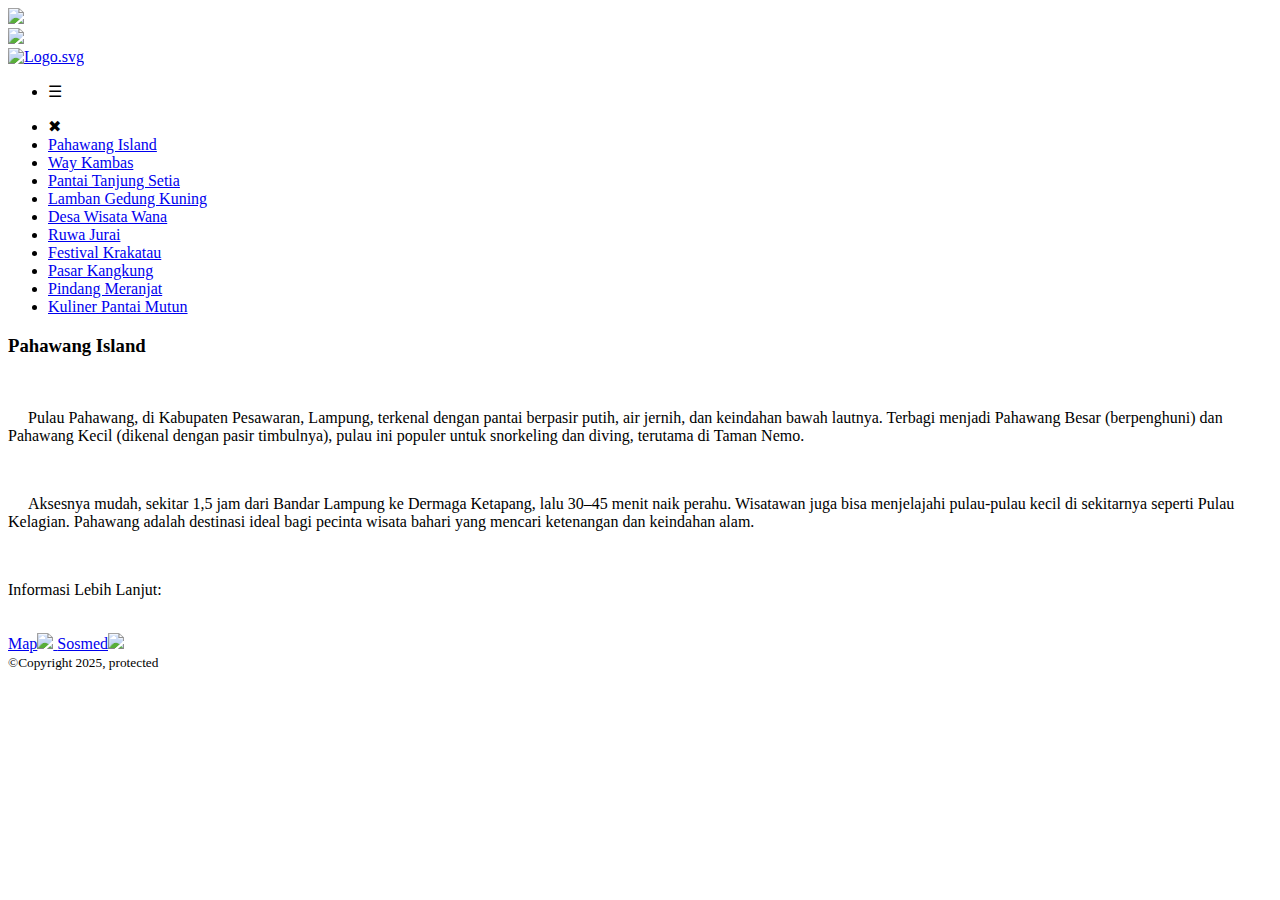
==== pahawangIsland.html @ 31d5b0fd "Add files via upload" ====
<!DOCTYPE html>
<html>
<head>
  <meta charset="UTF-8">
  <meta name="Viewport" content="width=device-width, , initial-scale=1.0">
  <meta name="author" content="Dilki Mulyana">
  <link rel="stylesheet" href="css/style2.css">
  <link rel="stylesheet" href="css/nav.css">
  <link rel="stylesheet" href="css/animations.css">
  <title>Pahawang Island</title>
</head>
<body>
  <!-- background -->
  <div class="background">
    <img src="../gambar/bg1,2.png">
  </div>
  <div class="imgContainer">
    <img src="../gambar/pahawangBg.jpg">
  </div>
  <div class="circle"></div>
  <div class="circle s2"></div>
  <div class="circle s3"></div>
  <!-- navigation -->
  <nav class="navbar">
      <a href="index.html" onclick="history.back(); return false;"><img src="gambar/tandaPanah.png" alt="Logo.svg" class="logoSize pudar"></a>
      <ul class="navigator">
        <li onclick=showSidebar()>&#9776;</li>
      </ul>
      <ul class="sidebar">
        <li href="#" onclick=closeSidebar() class="close">&#10006;</li>
        <!-- alam -->
        <li><a href="pahawangIsland.html">Pahawang Island</a></li>
        <li><a href="wayKambas.html">Way Kambas</a></li>
        <li><a href="pTanjungSetia.html">Pantai Tanjung Setia</a></li>
        <!-- budaya -->
        <li><a href="lgk.html">Lamban Gedung Kuning</a></li>
        <li><a href="dww.html">Desa Wisata Wana</a></li>
        <li><a href="mlrj.html">Ruwa Jurai</a></li>
        <li><a href="fk.html">Festival Krakatau</a></li>
        <!-- kuliner -->
        <li><a href="pk.html">Pasar Kangkung</a></li>
        <li><a href="pr.html">Pindang Meranjat</a></li>
        <li><a href="kpm.html">Kuliner Pantai Mutun</a></li>
      </ul>
  </nav>
  <!-- information -->
  <div class="glass">
    <h3>Pahawang Island</h3><br>
    <p>&nbsp;&nbsp;&nbsp;&nbsp;&nbsp;Pulau Pahawang, di Kabupaten Pesawaran, Lampung, terkenal dengan pantai berpasir putih, air jernih, dan keindahan bawah lautnya. Terbagi menjadi Pahawang Besar (berpenghuni) dan Pahawang Kecil (dikenal dengan pasir timbulnya), pulau ini populer untuk snorkeling dan diving, terutama di Taman Nemo.</p><br>
    <p>&nbsp;&nbsp;&nbsp;&nbsp;&nbsp;Aksesnya mudah, sekitar 1,5 jam dari Bandar Lampung ke Dermaga Ketapang, lalu 30–45 menit naik perahu. Wisatawan juga bisa menjelajahi pulau-pulau kecil di sekitarnya seperti Pulau Kelagian. Pahawang adalah destinasi ideal bagi pecinta wisata bahari yang mencari ketenangan dan keindahan alam.</p><br>
    <p>Informasi Lebih Lanjut:</p><br>
    <a href="https://www.google.com/maps/place/Pulau+Pahawang,+Pardasuka,+Kabupaten+Pringsewu,+Lampung/@-5.66809,105.224169,12z/data=!4m6!3m5!1s0x2e4125615c897003:0x8307d0a223c4a639!8m2!3d-5.6752922!4d105.2224062!16s%2Fg%2F1hc0h01s_" target="_blank" class="infContainer">Map<img src="gambar/gps.png" class="item">
    </a>
    <a class="infContainer" href="https://www.instagram.com/pahawang.island.lampung?igsh=MWwybTBsbXYwOGozdw==" target="_blank">Sosmed<img src="gambar/instagram-logo.png" class="item"></a>
  </div>
<footer><small>&copy;Copyright 2025, protected</small></footer>
<!-- js -->

<script src="js-script/script.js"></script>
</body>
</html>
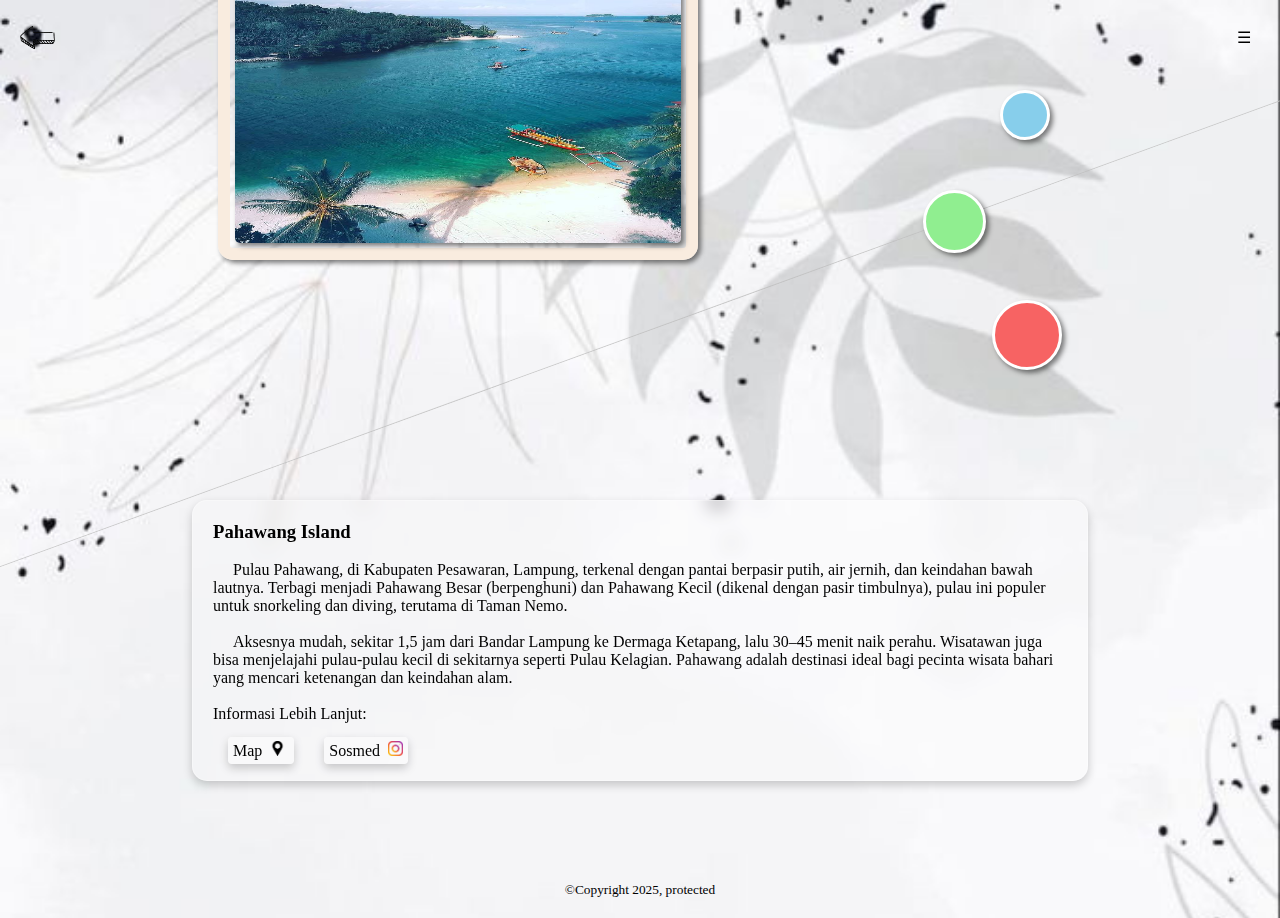
==== commit 08876ce6: "Update pahawangIsland.html" ====
--- a/pahawangIsland.html
+++ b/pahawangIsland.html
@@ -12,7 +12,7 @@
 <body>
   <!-- background -->
   <div class="background">
-    <img src="../gambar/bg1,2.png">
+    <img src="../gambar/bg1-2.png">
   </div>
   <div class="imgContainer">
     <img src="../gambar/pahawangBg.jpg">
@@ -58,4 +58,4 @@
 
 <script src="js-script/script.js"></script>
 </body>
-</html>+</html>
--- a/css/style2.css
+++ b/css/style2.css
@@ -0,0 +1,201 @@
+:root {
+  --black: #050405;
+  --light: #fff;
+  --cream: #f9ecdf;
+  --brown: #201818;
+  --grey: #46454a;
+  --solid-cream: #b9937c;
+}
+@import url("animations.css");
+* {
+  margin: 0;
+  padding: 0;
+  box-sizing: border-box;
+}
+body {
+  background-image: url('../gambar/bg1.jpg');
+  background-size: cover;
+}
+.background {
+  width: 100%;
+  height: 880px;
+  overflow: hidden;
+  position: relative;
+}
+.background img {
+  width: 2000px;
+  height: 900px;
+  transform: translate(-400px, -580px) rotate(-20deg);
+  opacity: .8;
+  animation: bg 2s ease-out;
+  user-select: none;
+  position: absolute;
+}
+.imgContainer {
+  position: absolute;
+  width: min(40vw, 480px);
+  height: min(40vw, 320px);
+  top: 100px;
+  left: 17%;
+  transform: translate(0, -50%);
+  border: 12px solid var(--cream);
+  padding: 5px;
+  border-radius: 15px;
+  animation: randomMoveSmooth 28s ease-in-out 1.8s infinite, inTop 1.8s ease-out;
+  box-shadow: 3px 3px 5px rgba(0,0,0,0.5);
+}
+.imgContainer img {
+  width: 100%;
+  height: 100%;
+  animation: randomMove 25s ease-in-out infinite 1.8s;
+  border-radius: 5px;
+  box-shadow: 3px 3px 5px rgba(0,0,0,0.5);
+}
+.circle {
+  width: 50px;
+  height: 50px;
+  border-radius: 100%;
+  background-color: skyblue;
+  position: absolute;
+  right: min(60vw, 18%);
+  top: 90px;
+  animation: randomMoveSmooth 22s ease-in-out infinite, inOpacity 0.2s ease-out 0.4s backwards;
+  border: 3px solid var(--light);
+  box-shadow: 3px 3px 5px rgba(0,0,0,0.5);
+}
+.s2 {
+  width: 63px;
+  height: 63px;
+  border-radius: 100%;
+  background-color: lightgreen;
+  position: absolute;
+  right: min(60vw, 23%);
+  top: 190px;
+  animation: randomMoveSmooth 18s ease-in-out infinite, inOpacity 0.2s ease-out 0.8s backwards;
+  border: 3px solid var(--light);
+  box-shadow: 3px 3px 5px rgba(0,0,0,0.5);
+}
+.s3 {
+  width: 70px;
+  height: 70px;
+  border-radius: 100%;
+  background-color: rgb(247,99,99);
+  position: absolute;
+  right: min(60vw, 17%);
+  top: 300px;
+  animation: randomMoveSmooth 20s ease-in-out infinite, inOpacity 0.2s ease-out 1.2s backwards;
+  border: 3px solid var(--light);
+  box-shadow: 3px 3px 5px rgba(0,0,0,0.5);
+}
+.glass {
+    position: absolute;
+    top: 500px;
+    width: 70%;
+    left: 50%; 
+    transform: translate(-50%, 0); 
+    padding: 20px;
+    background: rgba(255, 255, 255, 0.2);
+    border-radius: 15px;
+    backdrop-filter: blur(10px);
+    box-shadow: 0 4px 10px rgba(0, 0, 0, 0.2);
+    border: 1px solid rgba(255, 255, 255, 0.3);
+    animation: opacitys 0.5s;
+}
+.infContainer {
+  padding: 5px;
+  width: 40px;
+  height: 30px;
+  margin: 10px 15px;
+  background: rgba(255, 255, 255, 0.2);
+  border-radius: 4px;
+  text-decoration: none;
+  color: inherit;
+  backdrop-filter: blur(10px);
+  box-shadow: 0 4px 10px rgba(0, 0, 0, 0.2);
+}
+.item {
+  width: 15px;
+  height: 15px;
+  margin-left:8px;
+  display: inline-block;
+}
+footer {
+  position: relative;
+  text-align: center;
+  padding-bottom: 20px;
+}
+@media (max-width: 600px) {
+  .background {
+    height: 790px;
+  }
+  .imgContainer {
+    position: absolute;
+    width: 200px;
+    height: 150px;
+    top: 80px;
+    left: 8%;
+    transform: translate(0, -50%);
+    border: 6px solid var(--cream);
+    padding: 3px;
+    border-radius: 9px;
+    animation: randomMoveSmooth 40s ease-in-out 1.8s infinite, inTop 1.8s ease-out;
+    box-shadow: 3px 3px 5px rgba(0,0,0,0.5);
+  }
+  .imgContainer img {
+    border-radius: 2px;
+    animation: randomMove 45s ease-in-out infinite 1.8s;
+  }
+  .circle {
+  width: 10px;
+  height: 10px;
+  border-radius: 100%;
+  background-color: skyblue;
+  position: absolute;
+  left: 310px;
+  top: 85px;
+  animation: randomMoveSmooth 28s ease-in-out infinite, inOpacity 0.2s ease-out 0.4s backwards;
+  border: 2px solid var(--light);
+  box-shadow: 3px 3px 5px rgba(0,0,0,0.5);
+}
+  .s2 {
+  width: 15px;
+  height: 15px;
+  border-radius: 100%;
+  background-color: lightgreen;
+  position: absolute;
+  left: 290px;
+  top: 110px;
+  animation: randomMoveSmooth 26s ease-in-out infinite, inOpacity 0.2s ease-out 0.8s backwards;
+  border: 2px solid var(--light);
+  box-shadow: 3px 3px 5px rgba(0,0,0,0.5);
+}
+  .s3 {
+  width: 23px;
+  height: 23px;
+  border-radius: 100%;
+  background-color: rgb(247,99,99);
+  position: absolute;
+  left: 310px;
+  top: 140px;
+  animation: randomMoveSmooth 29s ease-in-out infinite, inOpacity 0.2s ease-out 1.2s backwards;
+  border: 2px solid var(--light);
+  box-shadow: 3px 3px 5px rgba(0,0,0,0.5);
+}
+  .glass {
+    position: absolute;
+    top: 270px;
+    width: 90%;
+    left: 50%; 
+    transform: translate(-50%, 0); 
+    padding: 20px;
+    background: rgba(255, 255, 255, 0.2);
+    border-radius: 15px;
+    backdrop-filter: blur(10px);
+    box-shadow: 0 4px 10px rgba(0, 0, 0, 0.2);
+    border: 1px solid rgba(255, 255, 255, 0.3);
+    animation: opacitys 0.5s;
+  }
+  footer {
+    padding: 10px;
+  }
+}--- a/css/nav.css
+++ b/css/nav.css
@@ -0,0 +1,145 @@
+:root {
+  --black: #050405;
+  --light: #fff;
+  --cream: #f9ecdf;
+  --brown: #201818;
+  --grey: #46454a;
+  --solid-cream: #b9937c;
+}
+.navbar {
+  z-index: 99;
+  display: block;
+  position: fixed;
+  top: 0;
+  left: 0;
+  width: 100%;
+}
+@import url("animations.css");
+
+/* Animations */
+
+@keyframes kiri {
+  from { transform: translateX(0%); }
+  to { transform: translateX(-50%); }
+}
+@keyframes pudar-ke-kiri {
+  from {
+    transform: translateX(200px);
+    opacity: 0;
+  }
+  to {
+    transform: translateX(0px);
+    opacity: 1;
+  }
+}
+@keyframes pudar {
+  from { opacity: 0;}
+  to { opacity: 1;}
+}
+.pudar-ke-kiri {
+  animation: pudar-ke-kiri 0.7s ease-out;
+}
+.pudar {
+  animation: pudar 0.7s;
+}
+
+/* Navigator */
+
+ li a {
+  color: black;
+  padding:  0px 10px;
+  font-weight: 500px;
+  font-size: 1.3rem;
+  text-decoration: none;
+}
+.navbar {
+  justify-content: space-between;
+  position: fixed;
+  width: 100%;
+  display: flex;
+  z-index: 1;
+}
+.logoSize {
+  margin: 8px;
+  width: 25px;
+  height: 25px;
+}
+.navigator {
+  display: flex;
+  margin: 8px;
+  list-style-type: none;
+}
+.navigator li {
+  display: inline-block;
+  padding: 0px 10px;
+  animation: pudar 0.3s;
+}
+a:hover {
+  color: var(--black);
+}
+a, a:focus, a:active {
+    outline: none;
+    -webkit-tap-highlight-color: transparent;
+}
+.sidebar {
+  display: none;
+  flex-direction: column;
+  backdrop-filter: blur(10px);
+  background-color: rgba(255,255,255,0.6);
+  box-shadow: 0px 0px 10px var(--grey);
+  width: 55%;
+  z-index: 99;
+  height: 70%;
+  border-bottom-left-radius: 10px;
+  list-style-type: none;
+  animation: topBar 0.3s;
+}
+.close {
+  justify-content: right;
+  margin: 8px 18px;
+}
+.sidebar a {
+  padding: 10px 10px;
+  text-decoration: none;
+  color: black;
+  display: block;
+  width: 100%;
+  height: 100%;
+}
+.sidebar a:hover {
+  background-color: rgba(255,255,255,0.519);
+}
+.sidebar li:last-child {
+  border-bottom-left-radius: 10px;
+}
+.sidebar li:first-child {
+  margin-left: auto;
+}
+@media (min-width: 601px) {
+  .logoSize {
+    margin: 20px;
+    width: 35px;
+    height: 35px;
+  }
+  .navigator li {
+    display: inline-block;
+    padding: 20px 0px;
+    width: 35px;
+    height: 35px;
+  }
+  .sidebar {
+    display: none;
+    flex-direction: column;
+    backdrop-filter: blur(10px);
+    box-shadow: 0px 0px 10px var(--light);
+    width: 30%;
+    height: 70%;
+    border-bottom-left-radius: 10px;
+    list-style-type: none;
+  }
+  .close {
+    margin: 27px 28px;
+    justify-content: right;
+    transform: translate(0px, 0px);
+  }
+}--- a/css/animations.css
+++ b/css/animations.css
@@ -0,0 +1,235 @@
+@keyframes bg {
+  0% {
+    transform: translate(-1200px, -1200px);
+    rotate(-20deg);
+  }
+  80% {
+    transform: translate(-450px, -500px) rotate(-20deg);
+  }
+  100% {
+    transform: translate(-400px, -580px) rotate(-20deg);
+  }
+}
+@keyframes inTop {
+  0%, 45% {
+    transform: translate(0, -1000px); 
+  }
+  70% { 
+    transform: translate(0, 20px);
+  }
+  75% {
+    transform: translate(0, -11px);
+  }
+  80% {
+    transform: translate(0, 15px);
+  }
+  85% {
+    transform: translate(0, -8px);
+  }
+  100% { transform: translate(0, 0); }
+}
+@keyframes randomMove {
+  0%   { transform: translate(0px, 0px) scale(1); }
+    10%  { transform: translate(5px, -7px) scale(1.02); }
+    20%  { transform: translate(-6px, 4px) scale(0.98); }
+    30%  { transform: translate(8px, -3px) scale(1.03); }
+    40%  { transform: translate(-4px, 10px) scale(1.01); }
+    50%  { transform: translate(3px, -6px) scale(0.97); }
+    60%  { transform: translate(-9px, 5px) scale(1.04); }
+    70%  { transform: translate(6px, -8px) scale(1); }
+    80%  { transform: translate(-3px, 7px) scale(1.02); }
+    90%  { transform: translate(7px, -2px) scale(0.99); }
+    100% { transform: translate(0px, 0px) scale(1); }
+}
+@keyframes randomMoveSmooth {
+  0%   { transform: translate(0px, 0px) scale(1); }
+    5%   { transform: translate(2px, -3px) scale(1.01); }
+    10%  { transform: translate(-2px, 2px) scale(1); }
+    15%  { transform: translate(3px, -4px) scale(1.01); }
+    20%  { transform: translate(-3px, 3px) scale(0.99); }
+    25%  { transform: translate(4px, -2px) scale(1.02); }
+    30%  { transform: translate(-4px, 4px) scale(1); }
+    35%  { transform: translate(5px, -5px) scale(1.01); }
+    40%  { transform: translate(-5px, 5px) scale(0.98); }
+    45%  { transform: translate(6px, -3px) scale(1.02); }
+    50%  { transform: translate(-6px, 3px) scale(1); }
+    55%  { transform: translate(7px, -4px) scale(1.01); }
+    60%  { transform: translate(-7px, 4px) scale(0.98); }
+    65%  { transform: translate(8px, -2px) scale(1.02); }
+    70%  { transform: translate(-8px, 2px) scale(1); }
+    75%  { transform: translate(9px, -3px) scale(1.01); }
+    80%  { transform: translate(-9px, 3px) scale(0.99); }
+    85%  { transform: translate(10px, -4px) scale(1.02); }
+    90%  { transform: translate(-10px, 4px) scale(1); }
+    95%  { transform: translate(11px, -2px) scale(1.01); }
+    100% { transform: translate(0px, 0px) scale(1); }
+}
+@keyframes inOpacity {
+  0% { 
+    opacity: 0; 
+    transform: scale(0);
+  }
+  75% {
+    opacity: 1;
+    transform: scale(1.3);
+  }
+  85% {
+    transform: scale(0.8);
+  }
+  95% {
+    transform: scale(1.2);
+  }
+  100% {
+    transform: scale(1);
+  }
+}
+@keyframes opacitys {
+  0% { opacity: 0; }
+  50% { opacity: 0.8; }
+  100% { opacity: 1; }
+}
+@keyframes topBar {
+  from { transform: translate(0, -1000px); }
+  to { transform: translate(0, 0); }
+}
+@keyframes inTopLinear {
+  from { transform: translate(0, -150%); }
+  to { transform: translate(0, 0);
+}
+}
+@keyframes inRightLinear {
+  0% {
+    transform: translate(1000px, -50%);
+    opacity: 0;
+  }
+  75% {
+    opacity: 0.8;
+  }
+    80%, 100% {
+    transform: translate(0, -50%);
+    opacity: 1;
+  }
+}
+@keyframes inRightLinear2 {
+  0% {
+    transform: translate(1000px, 0);
+    opacity: 0;
+  }
+  75% {
+    opacity: 0.8;
+  }
+    80%, 100% {
+    transform: translate(0, 0);
+    opacity: 1;
+  }
+}
+@keyframes inLeftLinear {
+  0% {
+    transform: translate(-300px, 0);
+    opacity: 0;
+  }
+  75% {
+    opacity: 0.8;
+  }
+    80%, 100% {
+    transform: translate(0, 0);
+    opacity: 1;
+  }
+}
+@keyframes linearAnimation {
+  0% {
+    width: 0;
+  }
+  75%, 80% {
+    width: 80%;
+  }
+  100% {
+    width: 100%;
+  }
+}
+@keyframes notification {
+  0%, 75% {
+    transform: translate(0, 0);
+  }
+  82% {
+    transform: translate(0, -15%);
+  }
+  88% {
+    transform: translate(0, 0);
+  }
+  94% {
+    transform: translate(0, -15%);
+  }
+  100% {
+    transform: translate(0, 0);
+  }
+}
+@keyframes inScale {
+  0% {
+    transform: scale(2);
+  }
+  70%,100% {
+    transform: scale(1);
+  }
+}
+@keyframes cool {
+  0% {
+    left: 0;
+    width: 0;
+  }
+  50% {
+    width: 100%;
+    left: 0;
+  }
+  100% {
+    width: 0;
+    left: 100%;
+  }
+}
+@keyframes halfCool {
+  from {
+    width: 0%;
+  }
+  to {
+    width: 100%;
+  }
+}
+@keyframes colors {
+  0%,59% {
+    color: transparent;
+  }
+  60%,65% {
+    color: #c0de78;
+  }
+  80%,100% {
+    color: #054204;
+  }
+}
+@keyframes inBottom {
+  from {
+    opacity: 0;
+    transform: translate(0,100px);
+  }
+  to {
+    opacity: 1;
+    transform: translate(0,0);
+  }
+}
+@keyframes inScale {
+  from {
+    scale: 2;
+  }
+  to {
+    scale: 1;
+  }
+}
+@keyframes autoShowAnimation {
+  from {
+    transform: translate(0, 200px);
+    opacity: 0;
+  }
+  to {
+    transform: translate(0,0);
+    opacity: 1;
+  }
+}